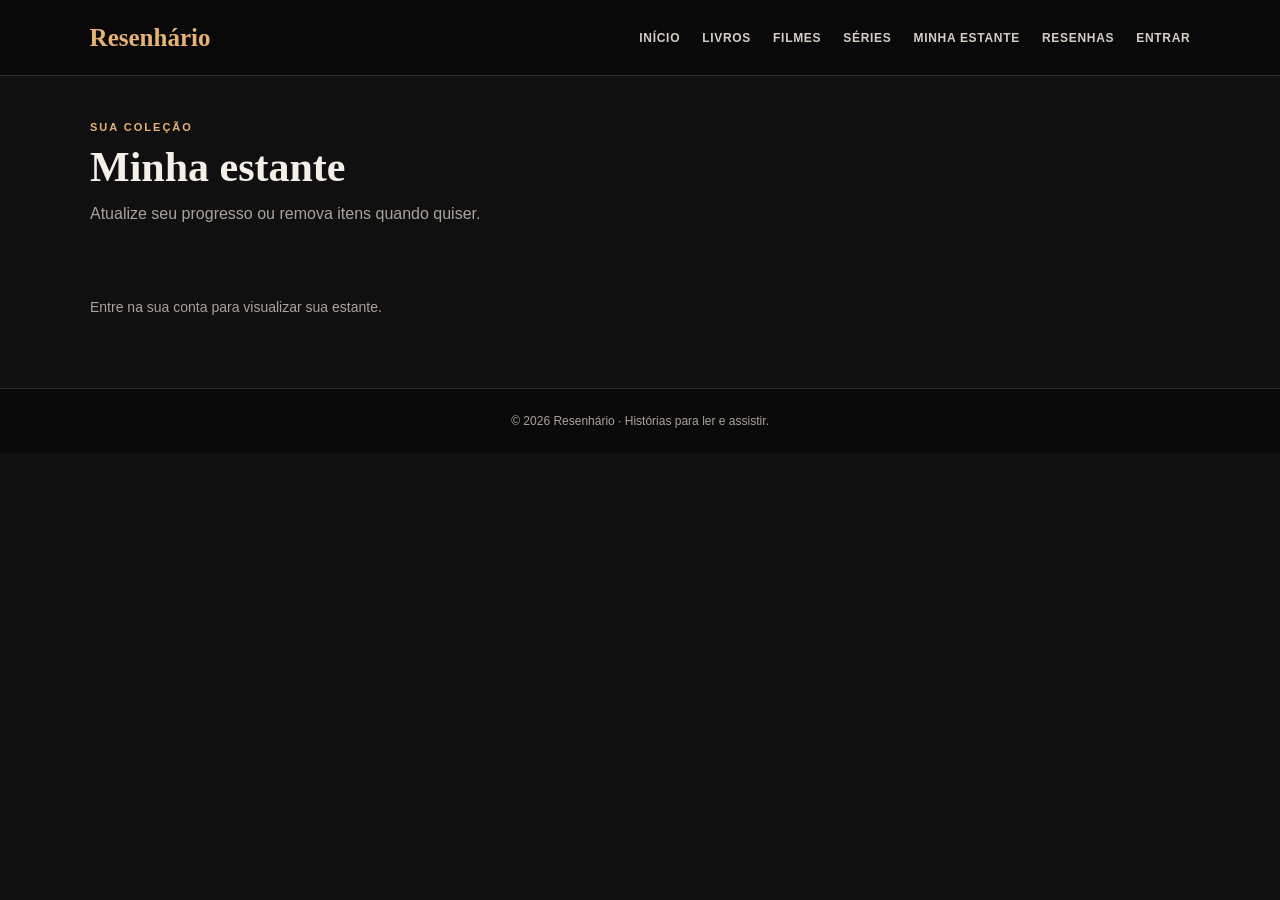
==== RESENHARIO/frontend/paginas/estante.html @ 6c152e36 "Primeiro envio do projeto Resenhário" ====
<!DOCTYPE html>
<html lang="pt-BR"><head><meta charset="UTF-8"><meta name="viewport" content="width=device-width, initial-scale=1.0">
<title>Minha estante - Resenhário</title><link rel="stylesheet" href="../css/style.css"></head>
<body><header class="topo"><a class="marca" href="../index.html">Resenhário</a><nav>
<a href="../index.html">Início</a><a href="livros.html">Livros</a><a href="filmes.html">Filmes</a>
            <a href="series.html">Séries</a><a href="estante.html">Minha estante</a><a href="reviews.html">Resenhas</a><a href="login.html">Entrar</a>
</nav></header><main class="pagina"><section class="cabecalho-pagina"><p class="sobretitulo">SUA COLEÇÃO</p><h1>Minha estante</h1><p>Atualize seu progresso ou remova itens quando quiser.</p></section>
<section class="secao"><div id="itens-estante" class="grade-capas"></div><p id="mensagem-estante" class="mensagem" aria-live="polite"></p></section></main>
<footer>© 2026 Resenhário · Histórias para ler e assistir.</footer><script src="../js/script.js"></script></body></html>
---- RESENHARIO/frontend/css/style.css ----
:root {
    --fundo: #0b0b0b;
    --painel: #151515;
    --painel-claro: #202020;
    --texto: #f4f0e8;
    --suave: #aaa39a;
    --dourado: #e5b474;
    --borda: #302b25;
}

* {
    margin: 0;
    padding: 0;
    box-sizing: border-box;
}

body {
    font-family: Arial, sans-serif;
    background: var(--fundo);
    color: var(--texto);
    min-height: 100vh;
}

a {
    color: inherit;
    text-decoration: none;
}

.topo {
    min-height: 76px;
    padding: 18px 7%;
    display: flex;
    align-items: center;
    justify-content: space-between;
    gap: 24px;
    flex-wrap: wrap;
    background: #090909;
    border-bottom: 1px solid var(--borda);
}

.marca {
    font-family: Georgia, serif;
    font-size: 25px;
    font-weight: bold;
    color: var(--dourado);
}

nav {
    display: flex;
    flex-wrap: wrap;
    gap: 22px;
}

nav a {
    color: #d4cec4;
    font-size: 12px;
    font-weight: bold;
    text-transform: uppercase;
    letter-spacing: 0.7px;
}

nav a:hover,
.titulo-secao a:hover {
    color: var(--dourado);
}

.pagina {
    width: min(1100px, 88%);
    margin: 0 auto;
    padding: 45px 0 70px;
}

.destaque {
    min-height: 300px;
    padding: 60px 8%;
    margin-bottom: 48px;
    display: flex;
    flex-direction: column;
    align-items: flex-start;
    justify-content: center;
    gap: 18px;
    border: 1px solid var(--borda);
    border-radius: 12px;
    background:
        radial-gradient(ellipse at 80% 20%, #4b3420 0%, transparent 55%),
        linear-gradient(120deg, #191512, #0e0e0e 75%);
}

.destaque h1 {
    max-width: 650px;
    font-family: Georgia, serif;
    font-size: clamp(32px, 5vw, 52px);
    line-height: 1.1;
}

.destaque > p:not(.sobretitulo) {
    max-width: 540px;
    color: var(--suave);
    line-height: 1.7;
}

.sobretitulo {
    color: var(--dourado);
    font-size: 11px;
    font-weight: bold;
    letter-spacing: 2px;
}

.botao,
button {
    display: inline-block;
    padding: 12px 22px;
    border: 0;
    border-radius: 5px;
    background: var(--dourado);
    color: #17110a;
    font-weight: bold;
    cursor: pointer;
}

button:hover,
.botao:hover {
    background: #f2ca96;
}

.secao {
    margin-top: 42px;
}

.titulo-secao {
    display: flex;
    justify-content: space-between;
    align-items: center;
    gap: 16px;
    margin-bottom: 20px;
}

.titulo-secao h2,
.cabecalho-pagina h1 {
    font-family: Georgia, serif;
}

.titulo-secao a {
    color: var(--dourado);
    font-size: 12px;
}

.cabecalho-pagina {
    margin-bottom: 32px;
}

.cabecalho-pagina h1 {
    margin: 10px 0;
    font-size: clamp(32px, 5vw, 42px);
}

.cabecalho-pagina > p:last-child {
    color: var(--suave);
    line-height: 1.6;
}

.busca {
    margin: 25px 0 45px;
}

#form-busca-livros {
    display: flex;
    gap: 10px;
}

#termo-livro {
    flex: 1;
    min-width: 0;
    padding: 14px;
    border: 1px solid #39332c;
    border-radius: 5px;
    background: var(--painel);
    color: var(--texto);
    font-size: 15px;
}

.grade-capas {
    display: grid;
    grid-template-columns: repeat(auto-fill, minmax(145px, 1fr));
    gap: 22px 16px;
}

.card-capa {
    min-width: 0;
    overflow: hidden;
    border: 1px solid var(--borda);
    border-radius: 8px;
    background: var(--painel);
    transition: transform 0.2s, border-color 0.2s;
}

.card-capa:hover {
    transform: translateY(-4px);
    border-color: #725839;
}

.card-capa img,
.capa-vazia {
    display: block;
    width: 100%;
    height: 215px;
    object-fit: cover;
    background: var(--painel-claro);
}

.capa-vazia {
    display: grid;
    place-items: center;
    padding: 12px;
    color: var(--suave);
    text-align: center;
}

.card-info {
    padding: 12px;
}

.card-info h3 {
    margin-bottom: 8px;
    font-family: Georgia, serif;
    font-size: 15px;
    line-height: 1.4;
}

.card-info p {
    margin-bottom: 8px;
    color: var(--suave);
    font-size: 12px;
    line-height: 1.5;
}

.card-info button {
    width: 100%;
    margin-top: 5px;
    padding: 10px;
    font-size: 12px;
}

.mensagem {
    margin-top: 15px;
    color: var(--suave);
    font-size: 14px;
    line-height: 1.6;
}

footer {
    padding: 25px 7%;
    border-top: 1px solid var(--borda);
    color: var(--suave);
    text-align: center;
    font-size: 12px;
}

@media (max-width: 650px) {
    .topo {
        padding: 18px 6%;
    }

    nav {
        gap: 14px;
    }

    .pagina {
        width: 90%;
        padding-top: 30px;
    }

    .destaque {
        min-height: 250px;
        padding: 35px 7%;
    }

    .grade-capas {
        grid-template-columns: repeat(2, minmax(0, 1fr));
        gap: 14px;
    }

    .card-capa img,
    .capa-vazia {
        height: 210px;
    }

    #form-busca-livros {
        flex-direction: column;
    }
}

/* Formulários e controles */
form {
    display: flex;
    flex-direction: column;
    gap: 12px;
    max-width: 680px;
}
form label {
    color: var(--texto);
    font-size: 14px;
    font-weight: bold;
}
form input, form select, form textarea, .card-info select {
    width: 100%;
    padding: 13px 14px;
    border: 1px solid #39332c;
    border-radius: 5px;
    background: var(--painel);
    color: var(--texto);
    font: inherit;
}
form textarea { resize: vertical; }
form button { align-self: flex-start; }
#form-busca-livros, #form-busca-filmes {
    max-width: none;
    display: flex;
    flex-direction: row;
    gap: 10px;
}
#form-busca-livros input, #form-busca-filmes input { flex: 1; min-width: 0; }
.login { max-width: 620px; }
.login > button { margin: 10px 10px 0 0; }
.lista-reviews { display: grid; gap: 16px; }
.review {
    padding: 18px;
    border: 1px solid var(--borda);
    border-radius: 8px;
    background: var(--painel);
}
.review h3 { margin-bottom: 10px; font-family: Georgia, serif; }
.review p { margin-top: 8px; color: var(--suave); line-height: 1.6; }
.card-info select { margin: 8px 0; }
button:disabled { opacity: .65; cursor: wait; }
[hidden] { display: none !important; }

@media (max-width: 650px) {
    #form-busca-livros, #form-busca-filmes { flex-direction: column; }
    form button { width: 100%; }
}


/* Página inicial editorial inspirada na referência visual */
html { scroll-behavior: smooth; }
body { background: #101010; }
.topo-home { position: absolute; z-index: 5; inset: 0 0 auto; width: 100%; padding: 25px max(5%, calc((100% - 1320px)/2)); background: linear-gradient(180deg, rgba(5,7,7,.85), transparent); border: 0; }
.topo-home .marca { color: #f7f2e9; font-size: 32px; }
.topo-home nav { gap: clamp(12px, 2vw, 30px); }
.topo-home nav a { color: #e5e2dd; }
.home { padding: 0; }
.hero-cinema { min-height: min(760px, 92vh); position: relative; display: flex; align-items: center; justify-content: center; padding: 150px 7% 90px; text-align: center; background: linear-gradient(90deg, rgba(5,8,8,.72), rgba(5,8,8,.45), rgba(5,8,8,.76)), linear-gradient(0deg, #101010 0%, transparent 45%), url('https://images.unsplash.com/photo-1489599849927-2ee91cede3ba?auto=format&fit=crop&w=2200&q=85') center 38%/cover no-repeat; }
.hero-conteudo { max-width: 690px; }
.hero-conteudo .sobretitulo { color: #e6b574; margin-bottom: 24px; }
.hero-conteudo h1 { font: 700 clamp(42px, 5.5vw, 76px)/1.04 Georgia, serif; letter-spacing: -.8px; text-wrap: balance; }
.hero-conteudo > p:not(.sobretitulo) { color: #e1ded9; max-width: 610px; margin: 24px auto 30px; font-size: clamp(16px, 1.5vw, 20px); line-height: 1.65; }
.hero-acoes { display: flex; justify-content: center; gap: 12px; flex-wrap: wrap; }
.hero-acoes .botao { padding: 16px 28px; border-radius: 4px; }
.botao-secundario { background: rgba(20,20,20,.45); color: #fff; border: 1px solid rgba(255,255,255,.55); }
.botao-secundario:hover { background: #292521; }
.hero-etiqueta { position: absolute; bottom: 35px; left: max(5%, calc((100% - 1320px)/2)); color: #d7d0c6; font-size: 11px; letter-spacing: 2.4px; }
.home-conteudo { width: min(1320px, 90%); margin: 0 auto; padding: 8px 0 80px; }
.secao { margin-top: 54px; }
.titulo-secao { align-items: end; margin-bottom: 22px; }
.titulo-secao .sobretitulo { margin-bottom: 8px; font-size: 10px; }
.titulo-secao h2 { font-size: clamp(25px, 3vw, 34px); color: #f4eee5; }
.titulo-secao > a { padding-bottom: 5px; white-space: nowrap; }
.faixa-capas { display: grid; grid-auto-flow: column; grid-auto-columns: minmax(145px, 1fr); grid-template-columns: none; overflow-x: auto; gap: 18px; padding: 2px 2px 14px; scrollbar-color: #71583c #171717; scrollbar-width: thin; }
.faixa-capas .card-capa { border: 0; border-radius: 5px; background: transparent; }
.faixa-capas .card-capa img, .faixa-capas .capa-vazia { height: 275px; border-radius: 5px; }
.faixa-capas .card-info { padding: 12px 3px; }
.faixa-capas .card-info h3 { font-size: 15px; color: #f3eee7; }
.faixa-capas .card-info p { font-size: 12px; }
.faixa-capas .card-capa:hover { transform: translateY(-5px); }
.convite-comunidade { margin-top: 72px; padding: clamp(28px, 5vw, 58px); display: flex; align-items: center; justify-content: space-between; gap: 28px; border: 1px solid #302920; background: radial-gradient(ellipse at 100% 0%, #3b2b1c 0%, transparent 55%), #191817; }
.convite-comunidade h2 { max-width: 650px; margin: 12px 0; font: 700 clamp(28px, 3.5vw, 44px)/1.1 Georgia, serif; }
.convite-comunidade p:not(.sobretitulo) { max-width: 600px; color: #b8b1a8; line-height: 1.7; }
.convite-comunidade .botao { flex-shrink: 0; }
.atalhos-home { display: grid; grid-template-columns: repeat(3, minmax(0,1fr)); gap: 16px; }
.atalhos-home a { display: block; padding: 25px; border: 1px solid #2c2925; background: #1b1b1b; transition: border-color .2s, transform .2s; }
.atalhos-home a:hover { border-color: #8a6945; transform: translateY(-3px); }
.atalhos-home span { color: #d7a96d; font-size: 12px; letter-spacing: 2px; }
.atalhos-home h3 { margin: 25px 0 10px; font: 700 24px Georgia, serif; }
.atalhos-home p { min-height: 48px; color: #aaa39a; line-height: 1.5; }
.atalhos-home b { display: inline-block; margin-top: 20px; color: #e5b474; font-size: 12px; }
footer { background: #0a0a0a; }
@media (max-width: 760px) {
 .topo-home { position: absolute; align-items: flex-start; padding: 20px 5%; }
 .topo-home .marca { font-size: 27px; }
 .topo-home nav { justify-content: flex-end; gap: 12px; }
 .topo-home nav a { font-size: 10px; }
 .hero-cinema { min-height: 680px; padding-top: 180px; }
 .hero-etiqueta { left: 5%; }
 .home-conteudo { width: 90%; }
 .faixa-capas { grid-auto-columns: 155px; }
 .faixa-capas .card-capa img, .faixa-capas .capa-vazia { height: 230px; }
 .convite-comunidade { align-items: flex-start; flex-direction: column; }
 .atalhos-home { grid-template-columns: 1fr; }
 .atalhos-home p { min-height: 0; }
}
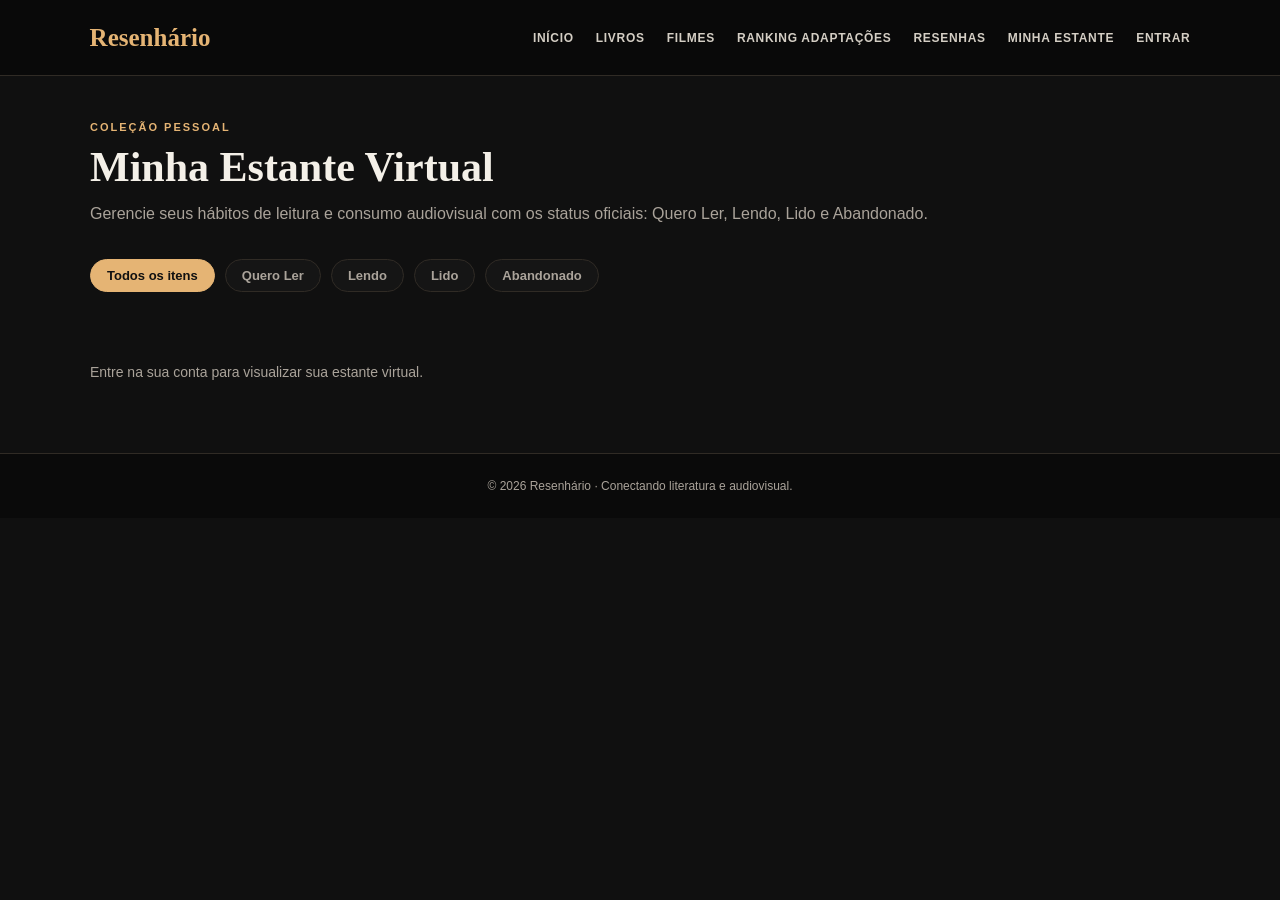
==== commit 23610883: "Atualização do Resenhário" ====
--- a/RESENHARIO/frontend/paginas/estante.html
+++ b/RESENHARIO/frontend/paginas/estante.html
@@ -1,9 +1,48 @@
 <!DOCTYPE html>
-<html lang="pt-BR"><head><meta charset="UTF-8"><meta name="viewport" content="width=device-width, initial-scale=1.0">
-<title>Minha estante - Resenhário</title><link rel="stylesheet" href="../css/style.css"></head>
-<body><header class="topo"><a class="marca" href="../index.html">Resenhário</a><nav>
-<a href="../index.html">Início</a><a href="livros.html">Livros</a><a href="filmes.html">Filmes</a>
-            <a href="series.html">Séries</a><a href="estante.html">Minha estante</a><a href="reviews.html">Resenhas</a><a href="login.html">Entrar</a>
-</nav></header><main class="pagina"><section class="cabecalho-pagina"><p class="sobretitulo">SUA COLEÇÃO</p><h1>Minha estante</h1><p>Atualize seu progresso ou remova itens quando quiser.</p></section>
-<section class="secao"><div id="itens-estante" class="grade-capas"></div><p id="mensagem-estante" class="mensagem" aria-live="polite"></p></section></main>
-<footer>© 2026 Resenhário · Histórias para ler e assistir.</footer><script src="../js/script.js"></script></body></html>
+<html lang="pt-BR">
+<head>
+    <meta charset="UTF-8">
+    <meta name="viewport" content="width=device-width, initial-scale=1.0">
+    <title>Minha Estante - Resenhário</title>
+    <link rel="stylesheet" href="../css/style.css">
+</head>
+<body>
+    <header class="topo">
+        <a class="marca" href="../index.html">Resenhário</a>
+        <nav>
+            <a href="../index.html">Início</a>
+            <a href="livros.html">Livros</a>
+            <a href="filmes.html">Filmes</a>
+            <a href="ranking.html">Ranking Adaptações</a>
+            <a href="reviews.html">Resenhas</a>
+            <a href="estante.html">Minha estante</a>
+            <a href="login.html">Entrar</a>
+        </nav>
+    </header>
+
+    <main class="pagina">
+        <section class="cabecalho-pagina">
+            <p class="sobretitulo">COLEÇÃO PESSOAL</p>
+            <h1>Minha Estante Virtual</h1>
+            <p>Gerencie seus hábitos de leitura e consumo audiovisual com os status oficiais: Quero Ler, Lendo, Lido e Abandonado.</p>
+        </section>
+
+        <!-- Filtros Rápidos por Status -->
+        <div class="seletor-status-filtro" id="filtros-estante">
+            <button class="filtro-btn ativo" data-status="">Todos os itens</button>
+            <button class="filtro-btn" data-status="Quero Ler">Quero Ler</button>
+            <button class="filtro-btn" data-status="Lendo">Lendo</button>
+            <button class="filtro-btn" data-status="Lido">Lido</button>
+            <button class="filtro-btn" data-status="Abandonado">Abandonado</button>
+        </div>
+
+        <section class="secao">
+            <div id="itens-estante" class="grade-capas"></div>
+            <p id="mensagem-estante" class="mensagem" aria-live="polite"></p>
+        </section>
+    </main>
+
+    <footer>© 2026 Resenhário · Conectando literatura e audiovisual.</footer>
+    <script src="../js/script.js"></script>
+</body>
+</html>
--- a/RESENHARIO/frontend/css/style.css
+++ b/RESENHARIO/frontend/css/style.css
@@ -399,3 +399,328 @@
  .atalhos-home { grid-template-columns: 1fr; }
  .atalhos-home p { min-height: 0; }
 }
+
+/* Componentes do Escopo: Avaliações em Estrelas, Ranking de Adaptações e Feed */
+
+.estrelas-container {
+    display: flex;
+    align-items: center;
+    gap: 8px;
+    margin: 8px 0;
+}
+
+.estrelas {
+    color: #f1c40f;
+    font-size: 18px;
+    letter-spacing: 2px;
+}
+
+.estrelas-seletor {
+    display: flex;
+    flex-direction: row-reverse;
+    justify-content: flex-end;
+    gap: 6px;
+    font-size: 28px;
+    cursor: pointer;
+    margin: 6px 0 14px;
+}
+
+.estrelas-seletor input {
+    display: none;
+}
+
+.estrelas-seletor label {
+    color: #444;
+    cursor: pointer;
+    transition: color 0.15s;
+}
+
+.estrelas-seletor input:checked ~ label,
+.estrelas-seletor label:hover,
+.estrelas-seletor label:hover ~ label {
+    color: #f1c40f;
+}
+
+.badge-fidelidade {
+    display: inline-flex;
+    align-items: center;
+    gap: 6px;
+    padding: 6px 12px;
+    border-radius: 20px;
+    font-size: 13px;
+    font-weight: bold;
+    background: rgba(229, 180, 116, 0.15);
+    border: 1px solid var(--dourado);
+    color: var(--dourado);
+}
+
+.grade-ranking {
+    display: flex;
+    flex-direction: column;
+    gap: 24px;
+    margin-top: 30px;
+}
+
+.card-adaptacao-ranking {
+    display: flex;
+    background: var(--painel);
+    border: 1px solid var(--borda);
+    border-radius: 10px;
+    overflow: hidden;
+    position: relative;
+    box-shadow: 0 4px 20px rgba(0,0,0,0.3);
+    transition: transform 0.2s, border-color 0.2s;
+}
+
+.card-adaptacao-ranking:hover {
+    transform: translateY(-3px);
+    border-color: var(--dourado);
+}
+
+.ranking-posicao {
+    position: absolute;
+    top: 14px;
+    left: 14px;
+    width: 38px;
+    height: 38px;
+    background: var(--dourado);
+    color: #111;
+    font-weight: 900;
+    font-size: 18px;
+    border-radius: 50%;
+    display: flex;
+    align-items: center;
+    justify-content: center;
+    z-index: 2;
+    box-shadow: 0 2px 8px rgba(0,0,0,0.5);
+}
+
+.adaptacao-comparativo {
+    display: flex;
+    flex: 1;
+    flex-wrap: wrap;
+}
+
+.lado-livro, .lado-filme {
+    flex: 1;
+    min-width: 260px;
+    display: flex;
+    gap: 16px;
+    padding: 20px;
+}
+
+.lado-livro {
+    background: rgba(255, 255, 255, 0.02);
+    border-right: 1px solid var(--borda);
+}
+
+.lado-filme {
+    background: rgba(0, 0, 0, 0.2);
+}
+
+.lado-livro img, .lado-filme img, .lado-livro .capa-vazia, .lado-filme .capa-vazia {
+    width: 100px;
+    height: 145px;
+    object-fit: cover;
+    border-radius: 6px;
+    flex-shrink: 0;
+}
+
+.lado-info {
+    display: flex;
+    flex-direction: column;
+    justify-content: center;
+}
+
+.lado-tipo {
+    font-size: 11px;
+    text-transform: uppercase;
+    letter-spacing: 1.5px;
+    color: var(--dourado);
+    font-weight: bold;
+    margin-bottom: 4px;
+}
+
+.lado-info h3 {
+    font-family: Georgia, serif;
+    font-size: 17px;
+    color: var(--texto);
+    margin-bottom: 4px;
+}
+
+.lado-info p {
+    font-size: 13px;
+    color: var(--suave);
+    line-height: 1.4;
+}
+
+.adaptacao-metricas {
+    display: flex;
+    flex-direction: column;
+    justify-content: center;
+    align-items: center;
+    padding: 20px 30px;
+    min-width: 180px;
+    background: rgba(0,0,0,0.4);
+    border-left: 1px solid var(--borda);
+    text-align: center;
+}
+
+.metrica-nota {
+    font-size: 32px;
+    font-weight: bold;
+    color: var(--dourado);
+    font-family: Georgia, serif;
+}
+
+.metrica-rotulo {
+    font-size: 12px;
+    color: var(--suave);
+    text-transform: uppercase;
+    letter-spacing: 1px;
+    margin-top: 4px;
+}
+
+.feed-estatisticas {
+    display: grid;
+    grid-template-columns: repeat(auto-fit, minmax(200px, 1fr));
+    gap: 18px;
+    margin-bottom: 35px;
+}
+
+.estatistica-item {
+    padding: 22px;
+    background: var(--painel);
+    border: 1px solid var(--borda);
+    border-radius: 8px;
+    text-align: center;
+}
+
+.estatistica-numero {
+    font-family: Georgia, serif;
+    font-size: 38px;
+    font-weight: bold;
+    color: var(--dourado);
+}
+
+.estatistica-rotulo {
+    font-size: 13px;
+    color: var(--suave);
+    text-transform: uppercase;
+    letter-spacing: 1.2px;
+    margin-top: 6px;
+}
+
+.review-card-dupla {
+    padding: 22px;
+    border: 1px solid var(--borda);
+    border-radius: 8px;
+    background: var(--painel);
+    margin-bottom: 16px;
+}
+
+.review-cabecalho {
+    display: flex;
+    justify-content: space-between;
+    align-items: flex-start;
+    gap: 12px;
+    flex-wrap: wrap;
+    margin-bottom: 12px;
+}
+
+.review-usuario {
+    font-weight: bold;
+    color: var(--texto);
+    font-size: 15px;
+}
+
+.review-notas-badges {
+    display: flex;
+    gap: 10px;
+    flex-wrap: wrap;
+}
+
+.badge-nota {
+    font-size: 12px;
+    padding: 4px 10px;
+    border-radius: 4px;
+    background: #242424;
+    color: #e5e5e5;
+    border: 1px solid #3d3d3d;
+}
+
+.badge-nota.destaque-fidelidade {
+    background: rgba(229, 180, 116, 0.15);
+    border-color: var(--dourado);
+    color: var(--dourado);
+    font-weight: bold;
+}
+
+.review-card-dupla p {
+    color: #d8d4cd;
+    line-height: 1.6;
+    margin: 12px 0;
+    font-size: 14px;
+}
+
+.review-rodape {
+    font-size: 12px;
+    color: var(--suave);
+    display: flex;
+    justify-content: space-between;
+}
+
+.seletor-status-filtro {
+    display: flex;
+    gap: 10px;
+    flex-wrap: wrap;
+    margin-bottom: 24px;
+}
+
+.filtro-btn {
+    padding: 8px 16px;
+    background: var(--painel);
+    border: 1px solid var(--borda);
+    border-radius: 20px;
+    color: var(--suave);
+    font-size: 13px;
+    cursor: pointer;
+}
+
+.filtro-btn.ativo, .filtro-btn:hover {
+    background: var(--dourado);
+    color: #111;
+    border-color: var(--dourado);
+    font-weight: bold;
+}
+
+.form-dupla-avaliacao {
+    background: var(--painel);
+    padding: 24px;
+    border: 1px solid var(--borda);
+    border-radius: 8px;
+    margin-bottom: 35px;
+}
+
+.painel-fidelidade-opcional {
+    margin-top: 16px;
+    padding: 16px;
+    background: rgba(0,0,0,0.3);
+    border: 1px dashed var(--borda);
+    border-radius: 6px;
+}
+
+@media (max-width: 800px) {
+    .card-adaptacao-ranking {
+        flex-direction: column;
+    }
+    .lado-livro {
+        border-right: 0;
+        border-bottom: 1px solid var(--borda);
+    }
+    .adaptacao-metricas {
+        border-left: 0;
+        border-top: 1px solid var(--borda);
+        padding: 16px;
+    }
+}
